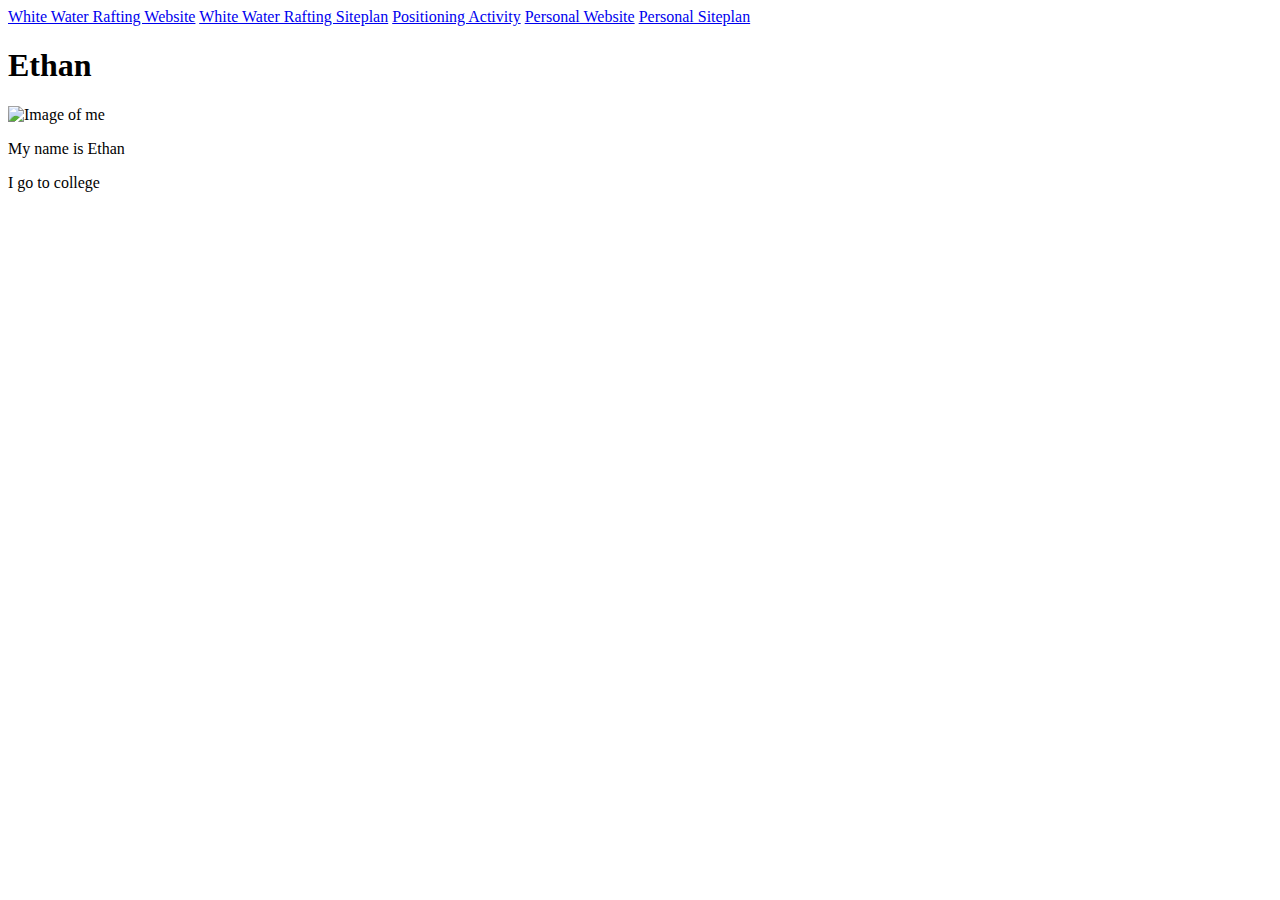
==== index.html @ 7b92d37c "added starting files" ====
<!DOCTYPE html>
<html lang="en">
<head>
    <title>DD130 | Home</title>
</head>
<body>
    <nav>
        <a href="wwr/index.html">White Water Rafting Website</a>
        <a href="wwr/site-plan-rafting.html">White Water Rafting Siteplan</a>
        <a href="positioning.html">Positioning Activity</a>
        <a href="#">Personal Website</a>
        <a href="#">Personal Siteplan</a>
    </nav>
    <h1>Ethan</h1>
    <img src="/wdd130/me.png" alt="Image of me" width="20%" height="20%">
    <p>My name is Ethan</p>
    <p>I go to college</p>
</body>
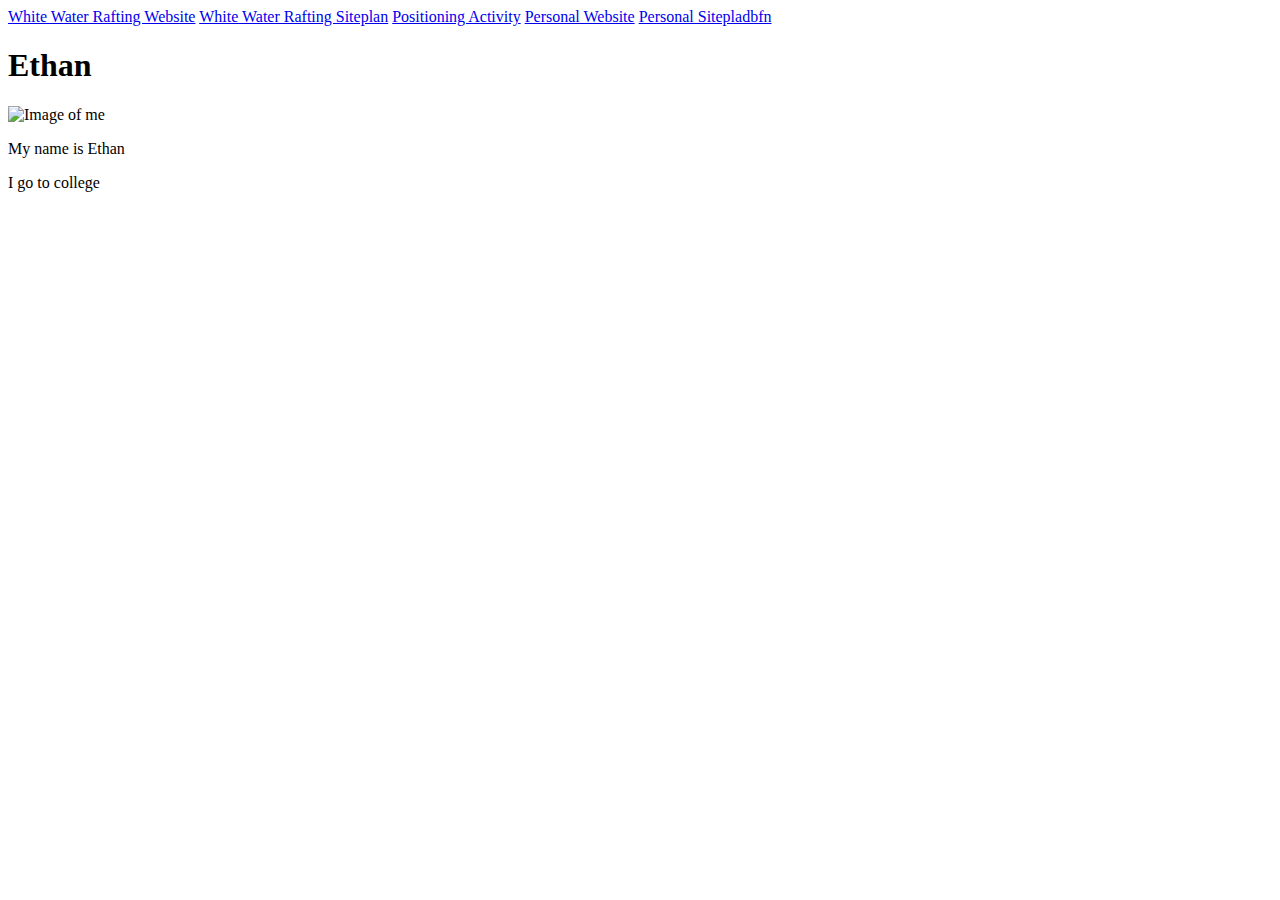
==== commit b241e0b6: "added typo" ====
--- a/index.html
+++ b/index.html
@@ -9,7 +9,7 @@
         <a href="wwr/site-plan-rafting.html">White Water Rafting Siteplan</a>
         <a href="positioning.html">Positioning Activity</a>
         <a href="#">Personal Website</a>
-        <a href="#">Personal Siteplan</a>
+        <a href="#">Personal Sitepladbfn</a>
     </nav>
     <h1>Ethan</h1>
     <img src="/wdd130/me.png" alt="Image of me" width="20%" height="20%">
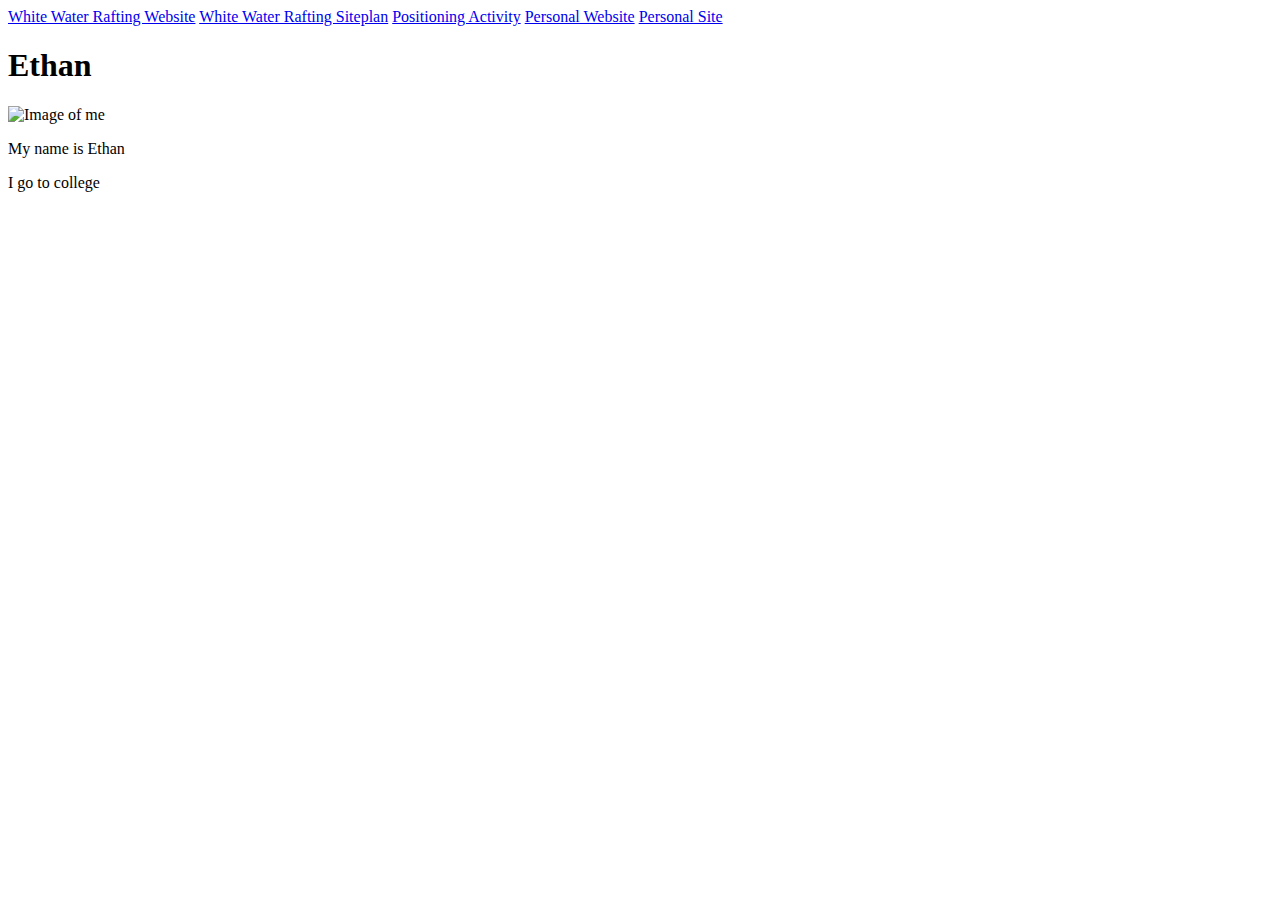
==== commit 10162b57: "Fixed Typo" ====
--- a/index.html
+++ b/index.html
@@ -9,7 +9,7 @@
         <a href="wwr/site-plan-rafting.html">White Water Rafting Siteplan</a>
         <a href="positioning.html">Positioning Activity</a>
         <a href="#">Personal Website</a>
-        <a href="#">Personal Sitepladbfn</a>
+        <a href="#">Personal Site</a>
     </nav>
     <h1>Ethan</h1>
     <img src="/wdd130/me.png" alt="Image of me" width="20%" height="20%">
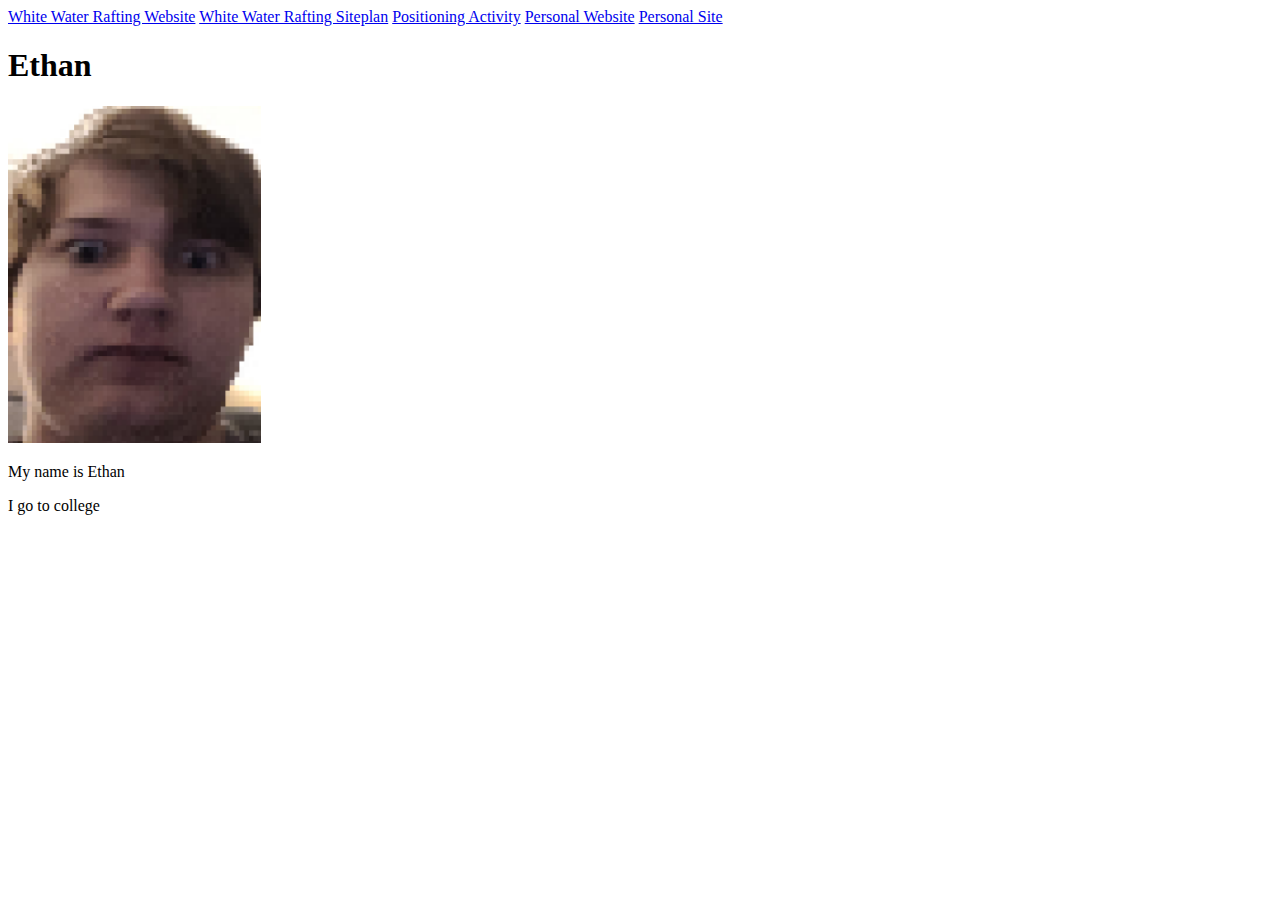
==== commit 576e42a0: "attempt to fix image not showing up" ====
--- a/index.html
+++ b/index.html
@@ -12,7 +12,7 @@
         <a href="#">Personal Site</a>
     </nav>
     <h1>Ethan</h1>
-    <img src="/wdd130/me.png" alt="Image of me" width="20%" height="20%">
+    <img src="/me.png" alt="Image of me" width="20%" height="20%">
     <p>My name is Ethan</p>
     <p>I go to college</p>
 </body>
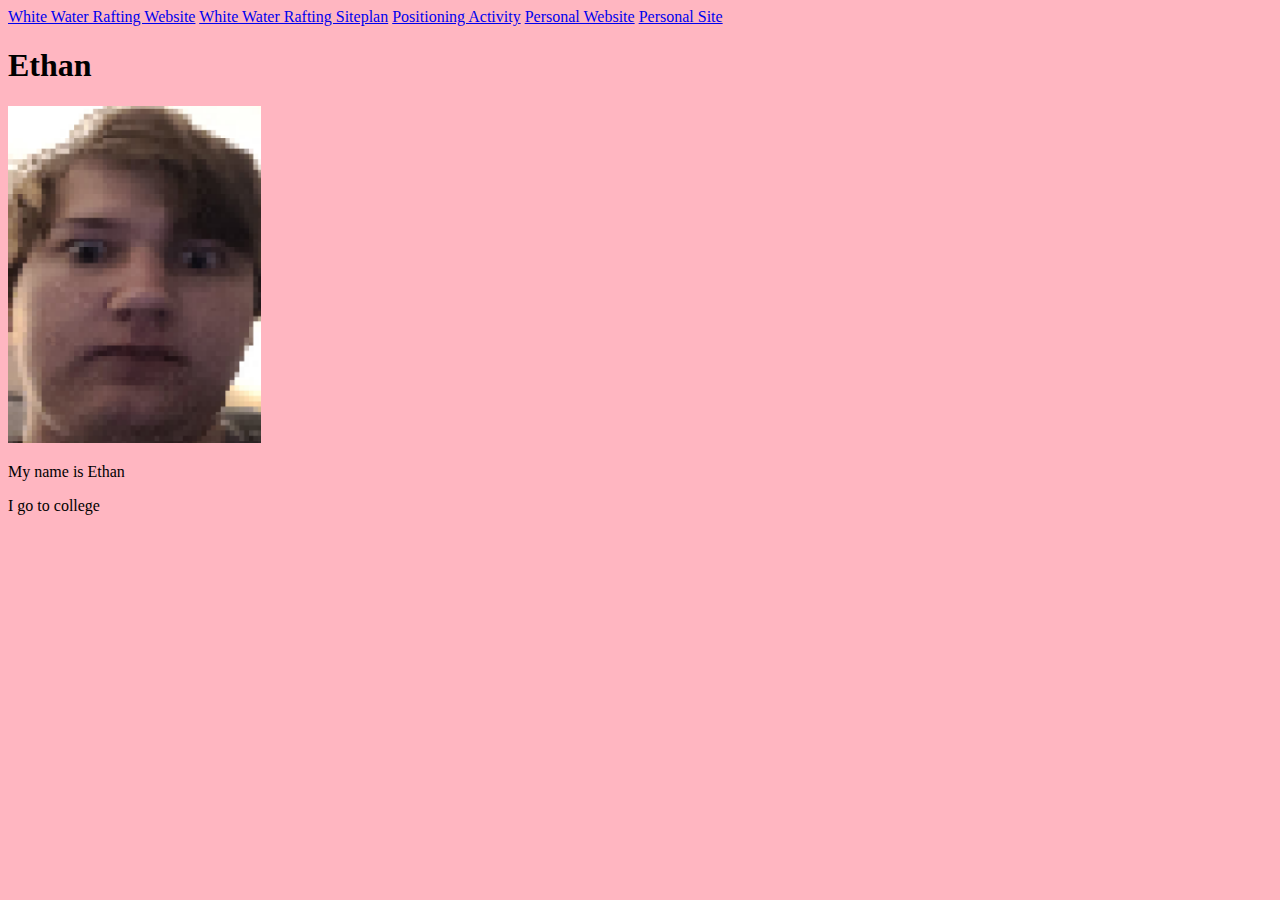
==== commit 6da36880: "Fixed spelling" ====
--- a/index.html
+++ b/index.html
@@ -1,7 +1,10 @@
 <!DOCTYPE html>
 <html lang="en">
 <head>
+    <meta charset="utf-8" />
+    <meta name="viewport" content="width=device-width"/>
     <title>DD130 | Home</title>
+    <link href="styles/style.css" rel="stylesheet"/>
 </head>
 <body>
     <nav>
@@ -12,7 +15,7 @@
         <a href="#">Personal Site</a>
     </nav>
     <h1>Ethan</h1>
-    <img src="/me.png" alt="Image of me" width="20%" height="20%">
+    <img src="me.png" alt="Image of me" width="20%" height="20%">
     <p>My name is Ethan</p>
     <p>I go to college</p>
 </body>
--- a/styles/style.css
+++ b/styles/style.css
@@ -0,0 +1,3 @@
+body {
+    background-color:lightpink;
+}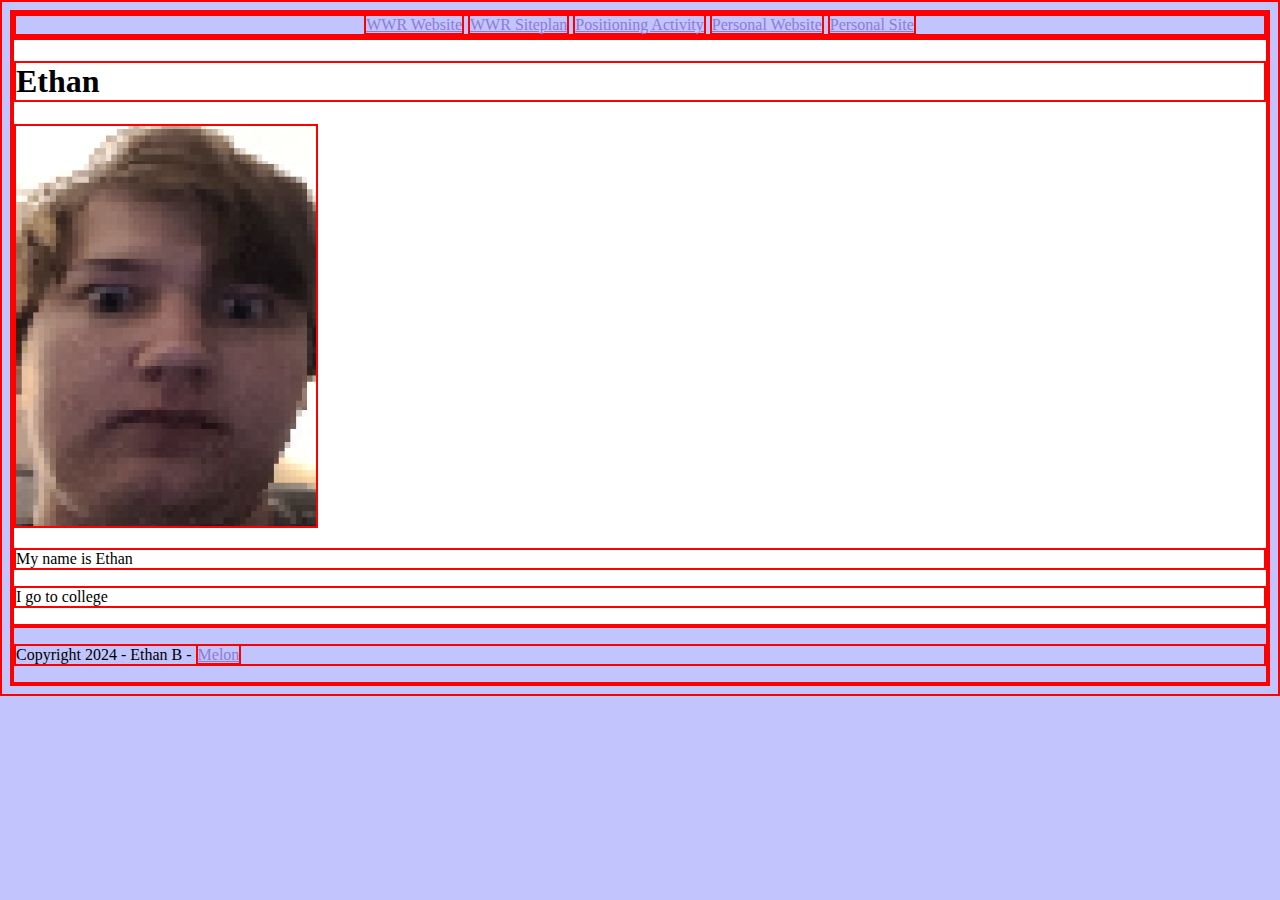
==== commit 1243a3b7: "classwork" ====
--- a/index.html
+++ b/index.html
@@ -7,15 +7,22 @@
     <link href="styles/style.css" rel="stylesheet"/>
 </head>
 <body>
-    <nav>
-        <a href="wwr/index.html">White Water Rafting Website</a>
-        <a href="wwr/site-plan-rafting.html">White Water Rafting Siteplan</a>
-        <a href="positioning.html">Positioning Activity</a>
-        <a href="#">Personal Website</a>
-        <a href="#">Personal Site</a>
-    </nav>
-    <h1>Ethan</h1>
-    <img src="me.png" alt="Image of me" width="20%" height="20%">
-    <p>My name is Ethan</p>
-    <p>I go to college</p>
+   <header>
+        <nav>
+            <a href="wwr/index.html">WWR Website</a>
+            <a href="wwr/site-plan-rafting.html">WWR Siteplan</a>
+            <a href="positioning.html">Positioning Activity</a>
+            <a href="#">Personal Website</a>
+            <a href="#">Personal Site</a>
+        </nav>
+    </header>
+    <main>
+        <h1>Ethan</h1>
+        <img src="me.png" alt="Image of me" width="20%" height="20%">
+        <p>My name is Ethan</p>
+        <p>I go to college</p>
+    </main>
+     <footer>
+        <p> Copyright 2024 - Ethan B - <a href="http://melon.how" target="_blank">Melon</a> </a> </p>
+    </footer>
 </body>
--- a/styles/style.css
+++ b/styles/style.css
@@ -1,3 +1,27 @@
+* {
+    border: 2px solid red;
+}
+
+header {
+    text-align: center;
+}
 body {
-    background-color:lightpink;
-}+    background-color:#c1c4fd;
+}
+main {
+    background-color:white;
+}
+.nav_link {
+    padding: 10px;
+    font-size: 1.3em;
+    text-decoration: none;
+}
+img {
+    width:300px
+}
+a {
+    color: #907AD6;
+}
+a:hover {
+    color:#020887;
+}
